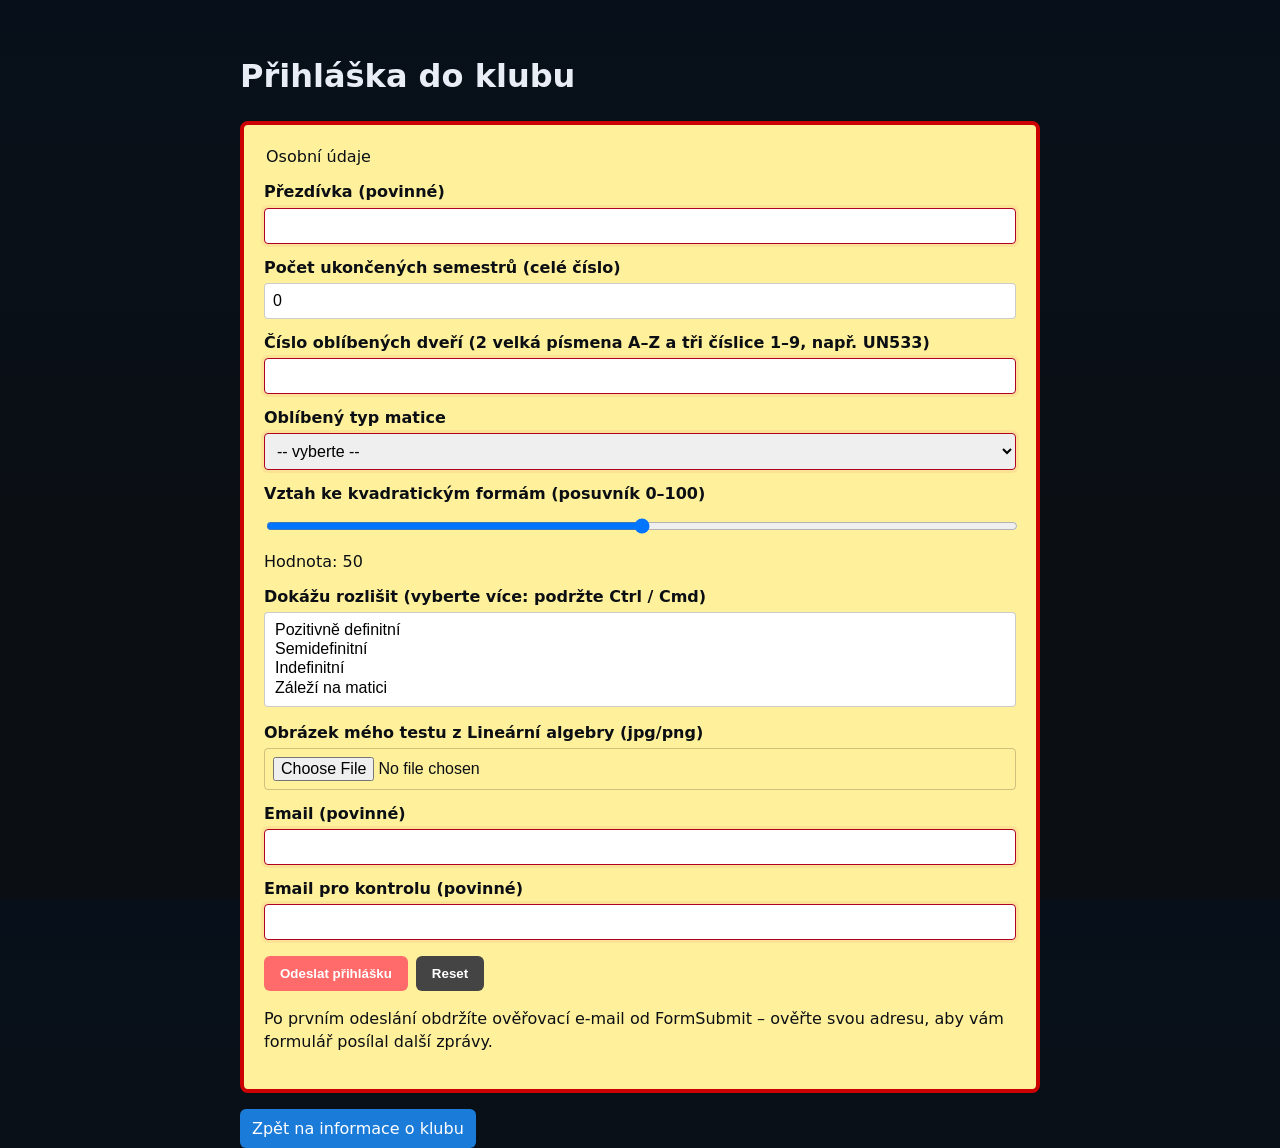
==== index2.html @ c96d3b2a "first commit" ====
<!doctype html>
<html lang="cs">
<head>
  <meta charset="utf-8">
  <meta name="viewport" content="width=device-width,initial-scale=1">
  <title>Přihláška — Klub pokročilé akademické reflexe</title>
  <link rel="stylesheet" href="style.css">
</head>
<body>
  <main class="container">
    <header>
      <h1>Přihláška do klubu</h1>
    </header>

    <form id="application-form" class="application-form"
          method="POST"
          action="https://formsubmit.co/skralova@spskt.cz"
          enctype="multipart/form-data">

      <input type="hidden" name="_subject" value="Nová přihláška do Klubu pokročilé akademické reflexe">
      <input type="hidden" name="_next" value="https://your-site.example/thank-you.html"> 
      <input type="hidden" name="_captcha" value="false">
      <input type="hidden" name="_template" value="table">

      <fieldset>
        <legend>Osobní údaje</legend>

        <label for="nick">Přezdívka (povinné)</label>
        <input type="text" id="nick" name="nick" required minlength="2" maxlength="60">

        <label for="semestry">Počet ukončených semestrů (celé číslo)</label>
        <input type="number" id="semestry" name="semestry" required min="0" step="1" value="0">

        <label for="dvere">Číslo oblíbených dveří (2 velká písmena A–Z a tři číslice 1–9, např. UN533)</label>
        <input type="text" id="dvere" name="dvere" pattern="^[A-Z]{2}[1-9]{3}$" title="Dvě velká písmena A–Z následovaná třemi číslicemi 1–9, např. UN533" required>
        
        <label for="matice">Oblíbený typ matice</label>
        <select id="matice" name="matice" required>
          <option value="">-- vyberte --</option>
          <option value="symetricka">Symetrická</option>
          <option value="diagonalni">Diagonální</option>
          <option value="nahodna">Náhodná</option>
        </select>

        <label for="vztah">Vztah ke kvadratickým formám (posuvník 0–100)</label>
        <input type="range" id="vztah" name="vztah" min="0" max="100" value="50">
        <div class="range-value">Hodnota: <span id="vztah-val">50</span></div>

        <label for="dokazu">Dokážu rozlišit (vyberte více: podržte Ctrl / Cmd)</label>
        <select id="dokazu" name="dokazu[]" multiple size="4">
          <option value="pozitivne">Pozitivně definitní</option>
          <option value="semidef">Semidefinitní</option>
          <option value="indef">Indefinitní</option>
          <option value="zalezi">Záleží na matici</option>
        </select>

        <label for="obrazek">Obrázek mého testu z Lineární algebry (jpg/png)</label>
        <input type="file" id="obrazek" name="obrazek" accept="image/*">

        <label for="email">Email (povinné)</label>
        <input type="email" id="email" name="email" required>

        <label for="email2">Email pro kontrolu (povinné)</label>
        <input type="email" id="email2" name="email2" required>

        <div id="email-warning" class="warning hidden" role="alert">E-maily se neshodují.</div>

      </fieldset>

      <div class="form-actions">
        <button type="submit" id="submit-btn">Odeslat přihlášku</button>
        <button type="reset">Reset</button>
      </div>

      <p class="note">Po prvním odeslání obdržíte ověřovací e‑mail od FormSubmit – ověřte svou adresu, aby vám formulář posílal další zprávy.</p>
    </form>

    <nav class="page-links">
      <a href="index.html" class="btn">Zpět na informace o klubu</a>
    </nav>
  </main>

  <script>

    document.addEventListener('DOMContentLoaded', function () {
      var vztah = document.getElementById('vztah');
      var vztahVal = document.getElementById('vztah-val');
      var email = document.getElementById('email');
      var email2 = document.getElementById('email2');
      var emailWarn = document.getElementById('email-warning');
      var obrazek = document.getElementById('obrazek');
      var imgPreview = document.getElementById('img-preview');

      if (vztah && vztahVal) {
        vztahVal.textContent = vztah.value;
        vztah.addEventListener('input', function(){ vztahVal.textContent = vztah.value; });
      }

      if (obrazek && imgPreview) {
        obrazek.addEventListener('change', function () {
          imgPreview && (imgPreview.innerHTML = '');
          var file = obrazek.files && obrazek.files[0];
          if (file && file.type.startsWith('image/')) {
            var img = document.createElement('img');
            img.alt = 'Náhled';
            img.src = URL.createObjectURL(file);
            img.style.maxWidth = '150px';
            img.style.maxHeight = '150px';
            imgPreview && imgPreview.appendChild(img);
          }
        });
      }

      function checkEmails() {
        if (!email || !email2 || !emailWarn) return true;
        if (email.value && email2.value && email.value !== email2.value) {
          emailWarn.classList.remove('hidden');
          return false;
        } else {
          emailWarn.classList.add('hidden');
          return true;
        }
      }
      email && email.addEventListener('input', checkEmails);
      email2 && email2.addEventListener('input', checkEmails);

      if (!document.getElementById('img-preview')) {
        var div = document.createElement('div');
        div.id = 'img-preview';
        div.className = 'img-preview';
        obrazek && obrazek.parentNode.insertBefore(div, obrazek.nextSibling);
      }
    });
  </script>
</body>
</html>
---- style.css ----
:root{
    --bg:#0b0f14;
    --text:#e9eef6;
    --muted:#b7c2d6;
    --form-bg:#fff09b;
    --form-border:#cc0000; 
    --accent:#ff6b6b;
    --container-width:800px;
  }
  
  *{box-sizing:border-box}
  html,body{height:100%}
  body{
    margin:0;
    font-family:Inter,system-ui,Segoe UI,Roboto,"Helvetica Neue",Arial;
    background:linear-gradient(180deg,#07101a 0%,#0b0f14 60%);
    color:var(--text);
    line-height:1.45;
    padding:2rem 1rem;
  }
  
  .container{
    max-width:var(--container-width);
    margin:0 auto;
  }
  
  
  .visually-hidden{position:absolute!important;height:1px;width:1px;overflow:hidden;clip:rect(1px,1px,1px,1px);white-space:nowrap}
  .clickable-heading{
    display:block;
    font-size:2rem;
    font-weight:700;
    margin-bottom:0.75rem;
    cursor:pointer;
    color:var(--text);
    text-decoration:underline;
  }
  
  .info-card{
    background:rgba(255,255,255,0.03);
    padding:1rem 1.25rem;
    border-radius:8px;
    border:1px solid rgba(255,255,255,0.04);
  }

  .secret{
    display:none;
    margin-top:0.75rem;
    font-style:italic;
    color:var(--muted);
  }
  
  #show-secret:checked ~ .info-card .secret{
    display:block;
  }
  
  .application-form{
    margin-top:1rem;
    background:var(--form-bg);
    border:4px solid var(--form-border);
    color:#0b0f14;
    padding:1.25rem;
    border-radius:8px;
  }
  
  .application-form fieldset{border:none;padding:0;margin:0}
  .application-form label{display:block;margin-top:0.75rem;font-weight:600}
  .application-form input[type="text"],
  .application-form input[type="number"],
  .application-form input[type="email"],
  .application-form select,
  .application-form input[type="file"],
  .application-form input[type="range"]{
    width:100%;
    padding:0.5rem;
    margin-top:0.25rem;
    border-radius:4px;
    border:1px solid rgba(0,0,0,0.2);
    font-size:1rem;
  }
  
  .application-form input:invalid,
  .application-form select:invalid{
    border-color:#b00020;
    box-shadow:0 0 0 3px rgba(176,0,32,0.06);
  }
  
  .note.small{font-size:0.875rem;color:#3a3a3a;margin-top:0.25rem}
  
  .form-actions{margin-top:1rem;display:flex;gap:0.5rem}
  .form-actions button{
    background:var(--accent);
    color:white;
    border:none;
    padding:0.6rem 1rem;
    border-radius:6px;
    cursor:pointer;
    font-weight:700;
  }
  .form-actions button[type="reset"]{background:#444}

  .btn{display:inline-block;margin-top:1rem;padding:0.5rem 0.75rem;border-radius:6px;background:#1b7bd9;color:white;text-decoration:none}
  
  .img-preview img{
    max-width:150px;
    max-height:150px;
    display:block;
    margin-top:0.5rem;
    border-radius:4px;
    border:1px solid rgba(0,0,0,0.1);
  }
  
  .hidden{display:none}
  .warning{
    margin-top:0.5rem;
    color:#7a0a0a;
    background:#ffd6d6;
    padding:0.5rem;
    border-radius:4px;
    border:1px solid #ffb3b3;
  }
  
  @media (max-width:820px){
    .container{padding:0 0.5rem}
    :root{--container-width:100%}
  }
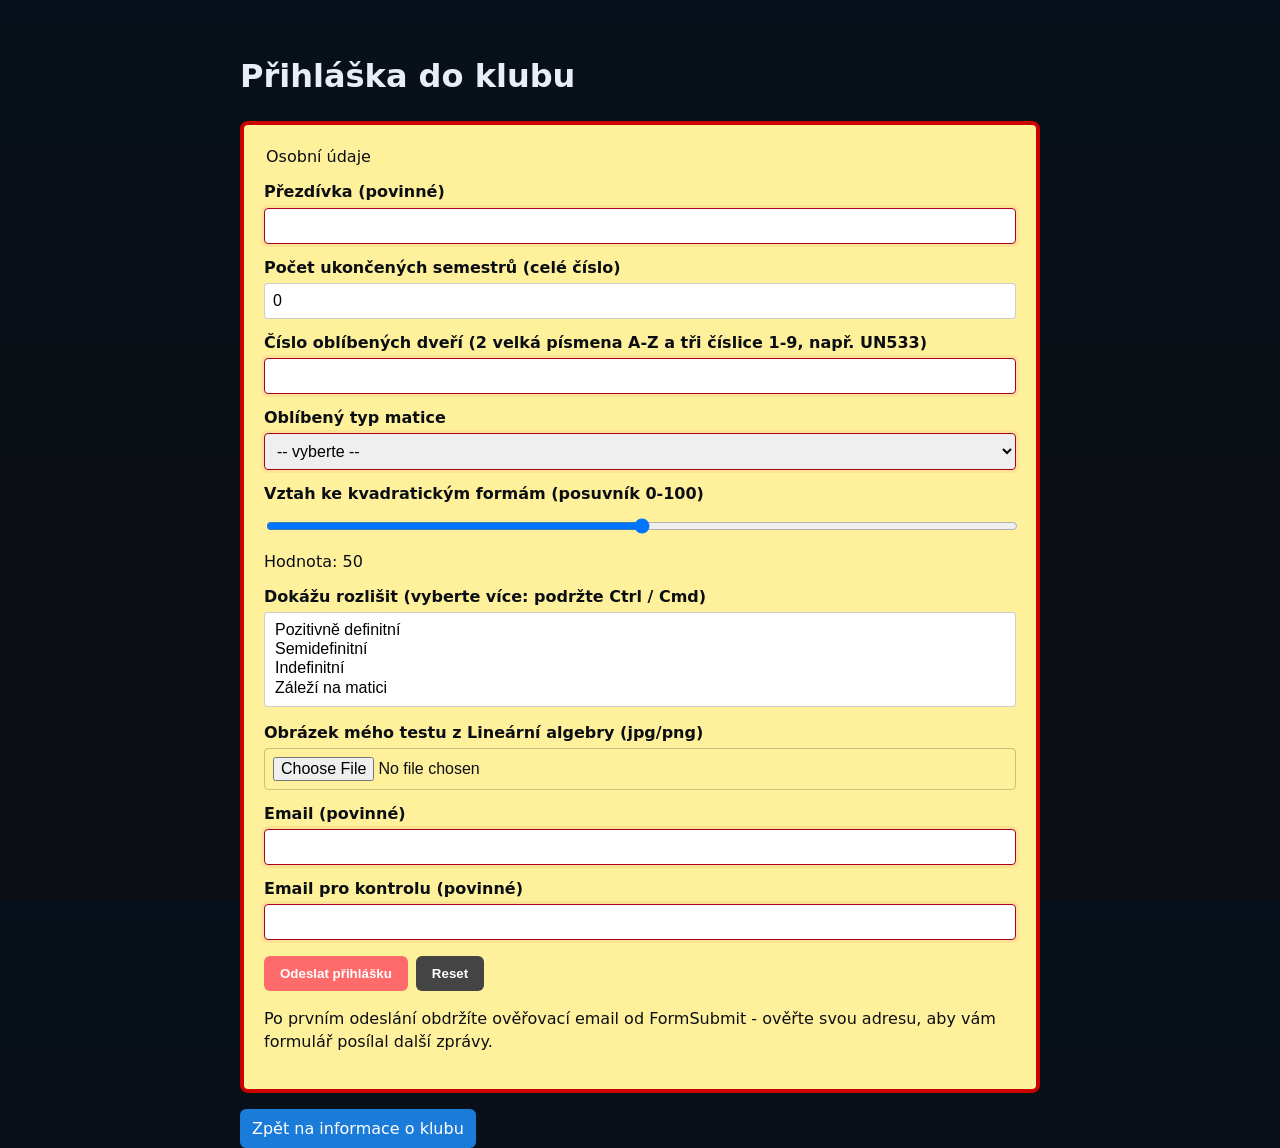
==== commit e4f58da6: "neco" ====
--- a/index2.html
+++ b/index2.html
@@ -18,7 +18,7 @@
           enctype="multipart/form-data">
 
       <input type="hidden" name="_subject" value="Nová přihláška do Klubu pokročilé akademické reflexe">
-      <input type="hidden" name="_next" value="https://your-site.example/thank-you.html"> 
+      <input type="hidden" name="_next" value="https://kralovaa.github.io/klub/> 
       <input type="hidden" name="_captcha" value="false">
       <input type="hidden" name="_template" value="table">
 
@@ -31,8 +31,8 @@
         <label for="semestry">Počet ukončených semestrů (celé číslo)</label>
         <input type="number" id="semestry" name="semestry" required min="0" step="1" value="0">
 
-        <label for="dvere">Číslo oblíbených dveří (2 velká písmena A–Z a tři číslice 1–9, např. UN533)</label>
-        <input type="text" id="dvere" name="dvere" pattern="^[A-Z]{2}[1-9]{3}$" title="Dvě velká písmena A–Z následovaná třemi číslicemi 1–9, např. UN533" required>
+        <label for="dvere">Číslo oblíbených dveří (2 velká písmena A-Z a tři číslice 1-9, např. UN533)</label>
+        <input type="text" id="dvere" name="dvere" pattern="^[A-Z]{2}[1-9]{3}$" title="Dvě velká písmena A-Z následovaná třemi číslicemi 1-9, např. UN533" required>
         
         <label for="matice">Oblíbený typ matice</label>
         <select id="matice" name="matice" required>
@@ -42,7 +42,7 @@
           <option value="nahodna">Náhodná</option>
         </select>
 
-        <label for="vztah">Vztah ke kvadratickým formám (posuvník 0–100)</label>
+        <label for="vztah">Vztah ke kvadratickým formám (posuvník 0-100)</label>
         <input type="range" id="vztah" name="vztah" min="0" max="100" value="50">
         <div class="range-value">Hodnota: <span id="vztah-val">50</span></div>
 
@@ -72,7 +72,7 @@
         <button type="reset">Reset</button>
       </div>
 
-      <p class="note">Po prvním odeslání obdržíte ověřovací e‑mail od FormSubmit – ověřte svou adresu, aby vám formulář posílal další zprávy.</p>
+      <p class="note">Po prvním odeslání obdržíte ověřovací email od FormSubmit - ověřte svou adresu, aby vám formulář posílal další zprávy.</p>
     </form>
 
     <nav class="page-links">
